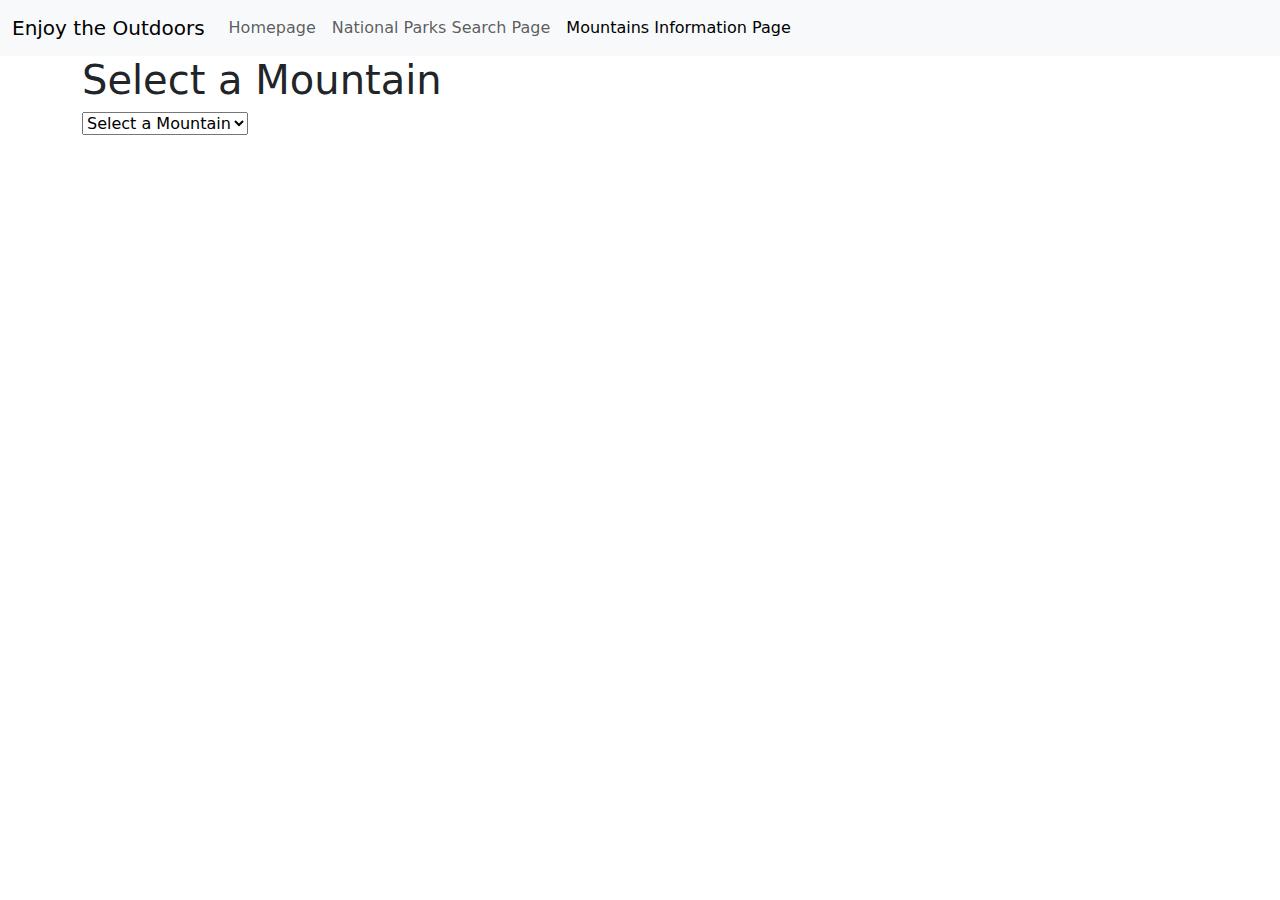
==== mountains.html @ 0358ed0b "commits 1" ====
<!doctype html>
<html lang="en">

<head>
  <meta charset="utf-8">
  <meta name="viewport" content="width=device-width, initial-scale=1">
  <title>Enjoy the Outdoors</title>
  <link href="https://cdn.jsdelivr.net/npm/bootstrap@5.3.3/dist/css/bootstrap.min.css" rel="stylesheet"
    integrity="sha384-QWTKZyjpPEjISv5WaRU9OFeRpok6YctnYmDr5pNlyT2bRjXh0JMhjY6hW+ALEwIH" crossorigin="anonymous">

</head>

<body>
  <header>
    <nav class="navbar navbar-expand-lg bg-body-tertiary">
      <div class="container-fluid">
        <a class="navbar-brand" href="homepage.html">Enjoy the Outdoors</a>
        <button class="navbar-toggler" type="button" data-bs-toggle="collapse" data-bs-target="#navbarSupportedContent"
          aria-controls="navbarSupportedContent" aria-expanded="false" aria-label="Toggle navigation">
          <span class="navbar-toggler-icon"></span>
        </button>
        <div class="collapse navbar-collapse" id="navbarSupportedContent">
          <ul class="navbar-nav me-auto mb-2 mb-lg-0">
            <li class="nav-item">
              <a class="nav-link" href="homepage.html">Homepage</a>
            </li>
            <li class="nav-item">
              <a class="nav-link" href="NationalParks.html">National Parks Search Page</a>
            </li>
            <li class="nav-item">
              <a class="nav-link active" aria-current="page" href="MountainInformation.html">Mountains Information
                Page</a>
            </li>
          </ul>
        </div>
      </div>
    </nav>
  </header>
  <main>
    <div class="container">
      <div class="row">
        <div class="col">
          <h1>Select a Mountain </h1>
          <select id="mountainCategoryDropdown">
            <option value="">Select a Mountain</option>
          </select>

          <div id="mountainDetailRow" class="mountain-container" style="display:none;">
            <h2 id="mountainName"></h2>
            <p id="mountainDesc"></p>
            <p id="mountainElevation"></p>
            <p id="mountainEffort"></p>
            <img id="mountainImg" src="" alt="Mountain Image">

          </div>
        </div>

      </div>


  </main>


  <footer>

  </footer>








  <script src="https://cdn.jsdelivr.net/npm/bootstrap@5.3.3/dist/js/bootstrap.bundle.min.js"
    integrity="sha384-YvpcrYf0tY3lHB60NNkmXc5s9fDVZLESaAA55NDzOxhy9GkcIdslK1eN7N6jIeHz"
    crossorigin="anonymous"></script>
 
  <script src="scripts/nationalPark.js"></script>
  <script src="scripts/parkTypeData.js"></script>
  <script src ="scripts/mountainData.js"></script>
</body>

</html>
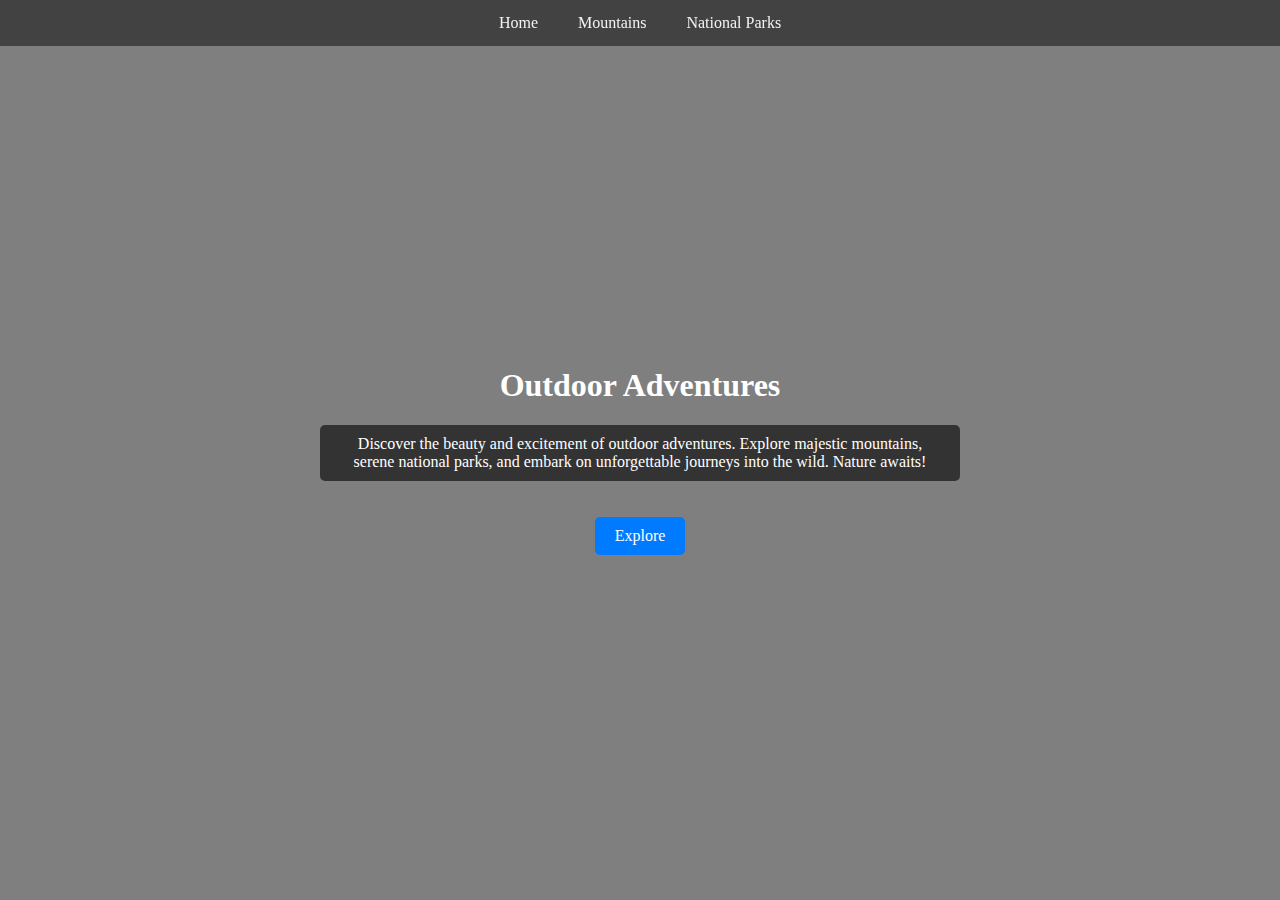
==== commit 4906ee59: "Commits 2" ====
--- a/mountains.html
+++ b/mountains.html
@@ -1,84 +1,212 @@
-<!doctype html>
+<!DOCTYPE html>
 <html lang="en">
-
 <head>
-  <meta charset="utf-8">
-  <meta name="viewport" content="width=device-width, initial-scale=1">
-  <title>Enjoy the Outdoors</title>
-  <link href="https://cdn.jsdelivr.net/npm/bootstrap@5.3.3/dist/css/bootstrap.min.css" rel="stylesheet"
-    integrity="sha384-QWTKZyjpPEjISv5WaRU9OFeRpok6YctnYmDr5pNlyT2bRjXh0JMhjY6hW+ALEwIH" crossorigin="anonymous">
-
+    <meta charset="UTF-8">
+    <meta name="viewport" content="width=device-width, initial-scale=1.0">
+    <title>Interactive Page with Nav Bar</title>
+    <link rel="stylesheet" href="site.css">
 </head>
-
 <body>
-  <header>
-    <nav class="navbar navbar-expand-lg bg-body-tertiary">
-      <div class="container-fluid">
-        <a class="navbar-brand" href="homepage.html">Enjoy the Outdoors</a>
-        <button class="navbar-toggler" type="button" data-bs-toggle="collapse" data-bs-target="#navbarSupportedContent"
-          aria-controls="navbarSupportedContent" aria-expanded="false" aria-label="Toggle navigation">
-          <span class="navbar-toggler-icon"></span>
-        </button>
-        <div class="collapse navbar-collapse" id="navbarSupportedContent">
-          <ul class="navbar-nav me-auto mb-2 mb-lg-0">
-            <li class="nav-item">
-              <a class="nav-link" href="homepage.html">Homepage</a>
-            </li>
-            <li class="nav-item">
-              <a class="nav-link" href="NationalParks.html">National Parks Search Page</a>
-            </li>
-            <li class="nav-item">
-              <a class="nav-link active" aria-current="page" href="MountainInformation.html">Mountains Information
-                Page</a>
-            </li>
-          </ul>
+    <div class="navbar">
+        <a href="#home" onclick="showSection('home')">Home</a>
+        <a href="#mountains" onclick="showSection('mountains')">Mountains</a>
+        <a href="#national-parks" onclick="showSection('national-parks')">National Parks</a>
+    </div>
+    <div class="container">
+        <video class="video-background" autoplay muted loop>
+            <source src="images/8552832-hd_1920_1080_30fps.mp4" type="video/mp4">
+            Your browser does not support the video tag.
+        </video>
+        <div class="overlay"></div>
+        
+        <!-- Home Section -->
+        <div id="home" class="section active">
+            <div class="center-text fadeIn">
+                <h1>Outdoor Adventures</h1>
+                <p class="description">Discover the beauty and excitement of outdoor adventures. Explore majestic mountains, serene national parks, and embark on unforgettable journeys into the wild. Nature awaits!</p>
+                <a href="#explore" class="explore-button" onclick="explore()">Explore</a>
+            </div>
         </div>
-      </div>
-    </nav>
-  </header>
-  <main>
-    <div class="container">
-      <div class="row">
-        <div class="col">
-          <h1>Select a Mountain </h1>
-          <select id="mountainCategoryDropdown">
-            <option value="">Select a Mountain</option>
-          </select>
-
-          <div id="mountainDetailRow" class="mountain-container" style="display:none;">
-            <h2 id="mountainName"></h2>
-            <p id="mountainDesc"></p>
-            <p id="mountainElevation"></p>
-            <p id="mountainEffort"></p>
-            <img id="mountainImg" src="" alt="Mountain Image">
-
-          </div>
+
+        <!-- Mountains Section -->
+        <div id="mountains" class="section">
+            <h1>Mountains</h1>
+            <p>Experience the grandeur of towering peaks and rugged landscapes. Mountains offer breathtaking views, challenging hikes, and a sense of adventure that calls to the wild at heart.</p>
+            <img src="your-mountain-image-url-here.jpg" alt="Mountains" class="img">
+            <h2>Mountain Search</h2>
+            <select class="dropdown" id="mountainDropdown" onchange="showSelectedMountain()">
+                <option value="">Select a Mountain</option>
+                <option value="mt-washington">Mt. Washington</option>
+                <option value="mt-adams">Mt. Adams</option>
+                <option value="mt-jefferson">Mt. Jefferson</option>
+                <option value="mt-monroe">Mt. Monroe</option>
+                <option value="mt-madison">Mt. Madison</option>
+                <option value="mt-lafayette">Mt. Lafayette</option>
+                <option value="mt-lincoln">Mt. Lincoln</option>
+                <option value="south-twin">South Twin</option>
+                <option value="carter-dome">Carter Dome</option>
+                <option value="mt-moosilauke">Mt. Moosilauke</option>
+                <option value="mt-eisenhower">Mt. Eisenhower</option>
+                <option value="north-twin">North Twin</option>
+                <option value="mt-carrigain">Mt. Carrigain</option>
+                <option value="mt-bond">Mt. Bond</option>
+                <option value="middle-carter">Middle Carter</option>
+                <option value="west-bond">West Bond</option>
+                <option value="mt-garfield">Mt. Garfield</option>
+                <option value="mt-liberty">Mt. Liberty</option>
+                <option value="south-carter">South Carter</option>
+                <option value="wildcat-mountain">Wildcat Mountain</option>
+                <option value="mt-hancock">Mt. Hancock</option>
+                <option value="south-kinsman">South Kinsman</option>
+                <option value="mt-field">Mt. Field</option>
+                <option value="mt-osceola">Mt. Osceola</option>
+                <option value="mt-flume">Mt. Flume</option>
+                <option value="south-hancock">South Hancock</option>
+                <option value="mt-pierce">Mt. Pierce</option>
+                <option value="north-kinsman">North Kinsman</option>
+                <option value="mt-willey">Mt. Willey</option>
+                <option value="bondcliff">Bondcliff</option>
+                <option value="zealand-mountain">Zealand Mountain</option>
+                <option value="north-tripyramid">North Tripyramid</option>
+                <option value="mt-cabot">Mt. Cabot</option>
+                <option value="east-osceola">East Osceola</option>
+                <option value="middle-tripyramid">Middle Tripyramid</option>
+                <option value="cannon-mountain">Cannon Mountain</option>
+                <option value="wildcat-d">Wildcat D</option>
+                <option value="mt-hale">Mt. Hale</option>
+                <option value="mt-jackson">Mt. Jackson</option>
+                <option value="mt-tom">Mt. Tom</option>
+                <option value="mt-moriah">Mt. Moriah</option>
+                <option value="mt-passaconaway">Mt. Passaconaway</option>
+                <option value="owls-head">Owl's Head</option>
+                <option value="galehead-mountain">Galehead Mountain</option>
+                <option value="mt-whiteface">Mt. Whiteface</option>
+                <option value="mt-waumbek">Mt. Waumbek</option>
+                <option value="mt-isolation">Mt. Isolation</option>
+                <option value="mt-tecumseh">Mt. Tecumseh</option>
+            </select>
+            <div id="mountainDetails"></div>
         </div>
-
-      </div>
-
-
-  </main>
-
-
-  <footer>
-
-  </footer>
-
-
-
-
-
-
-
-
-  <script src="https://cdn.jsdelivr.net/npm/bootstrap@5.3.3/dist/js/bootstrap.bundle.min.js"
-    integrity="sha384-YvpcrYf0tY3lHB60NNkmXc5s9fDVZLESaAA55NDzOxhy9GkcIdslK1eN7N6jIeHz"
-    crossorigin="anonymous"></script>
- 
-  <script src="scripts/nationalPark.js"></script>
-  <script src="scripts/parkTypeData.js"></script>
-  <script src ="scripts/mountainData.js"></script>
+        
+        <!-- National Parks Section -->
+        <div id="national-parks" class="section">
+            <h1>National Parks</h1>
+            <p>National Parks preserve the natural beauty and cultural heritage of some of the most stunning landscapes. They provide a sanctuary for wildlife and a place for humans to reconnect with nature.</p>
+          
+            <h2>Location</h2>
+            <select class="dropdown">
+                <option value="">Select a Location</option>
+                <script>
+                    const locationsArray = [
+                        "Alabama", "Alaska", "American Samoa", "Arizona", "Arkansas", "California", 
+                        "Colorado", "Connecticut", "Delaware", "DC", "Florida", "Georgia", "Guam", 
+                        "Hawaii", "Idaho", "Illinois", "Indiana", "Iowa", "Kansas", "Kentucky", 
+                        "Louisiana", "Maine", "Maryland", "Massachusetts", "Michigan", "Minnesota", 
+                        "Mississippi", "Missouri", "Montana", "Nebraska", "Nevada", "New Hampshire", 
+                        "New Jersey", "New Mexico", "New York", "North Carolina", "North Dakota", 
+                        "Ohio", "Oklahoma", "Oregon", "Pennsylvania", "Puerto Rico", "Rhode Island", 
+                        "South Carolina", "South Dakota", "Tennessee", "Texas", "Utah", "Vermont", 
+                        "Virgin Islands", "Virginia", "Washington", "West Virginia", "Wisconsin", "Wyoming"
+                    ];
+                    locationsArray.forEach(location => {
+                        document.write('<option value="' + location.toLowerCase().replace(/ /g, '-') + '">' + location + '</option>');
+                    });
+                </script>
+            </select>
+            
+            <h2>Park Type</h2>
+            <select class="dropdown">
+                <option value="">Select Park Type</option>
+                <option value="national-park">National Park</option>
+                <option value="national-monument">National Monument</option>
+                <option value="recreation-area">Recreation Area</option>
+                <option value="scenic-trail">Scenic Trail</option>
+                <option value="battlefield">Battlefield</option>
+                <option value="historic">Historic</option>
+                <option value="memorial">Memorial</option>
+                <option value="preserve">Preserve</option>
+                <option value="island">Island</option>
+                <option value="river">River</option>
+                <option value="seashore">Seashore</option>
+                <option value="trail">Trail</option>
+                <option value="parkway">Parkway</option>
+            </select>
+        </div>
+    </div>
+
+    <script>
+        function explore() {
+            alert('Exploring the National Parks!');
+        }
+
+        function showSection(sectionId) {
+            document.querySelectorAll('.section').forEach(section => {
+                section.classList.remove('active');
+            });
+            document.getElementById(sectionId).classList.add('active');
+        }
+
+        const mountainsInfo = {
+            "mt-washington": "Mount Washington is the highest peak in the Northeastern United States at 6,288.2 ft.",
+            "mt-adams": "Mount Adams is the second-highest mountain in New Hampshire, with an elevation of 5,774 ft.",
+            "mt-jefferson": "Mount Jefferson is a prominent peak in the White Mountains, with an elevation of 5,712 ft.",
+            "mt-monroe": "Mount Monroe is a peak in the Presidential Range of the White Mountains, with an elevation of 5,384 ft.",
+            "mt-madison": "Mount Madison is a peak in the Presidential Range, with an elevation of 5,367 ft.",
+            "mt-lafayette": "Mount Lafayette is a 5,249 ft mountain in the Franconia Range of the White Mountains.",
+            "mt-lincoln": "Mount Lincoln is a 5,089 ft peak in the Franconia Range of the White Mountains.",
+            "south-twin": "South Twin Mountain is one of the highest peaks in the Twin Range of the White Mountains, with an elevation of 4,902 ft.",
+            "carter-dome": "Carter Dome is a mountain located in the Carter-Moriah Range, with an elevation of 4,832 ft.",
+            "mt-moosilauke": "Mount Moosilauke is a 4,802 ft mountain in the White Mountains.",
+            "mt-eisenhower": "Mount Eisenhower is a 4,780 ft peak in the Presidential Range of the White Mountains.",
+            "north-twin": "North Twin Mountain is one of the major peaks in the Twin Range, with an elevation of 4,761 ft.",
+            "mt-carrigain": "Mount Carrigain is a 4,700 ft mountain in the White Mountains.",
+            "mt-bond": "Mount Bond is a 4,698 ft peak in the White Mountains.",
+            "middle-carter": "Middle Carter Mountain is a 4,610 ft peak in the Carter-Moriah Range.",
+            "west-bond": "West Bond is a 4,540 ft peak in the White Mountains.",
+            "mt-garfield": "Mount Garfield is a 4,500 ft peak in the Franconia Range.",
+            "mt-liberty": "Mount Liberty is a 4,459 ft peak in the Franconia Range.",
+            "south-carter": "South Carter Mountain is a 4,430 ft peak in the Carter-Moriah Range.",
+            "wildcat-mountain": "Wildcat Mountain is a 4,422 ft peak in the White Mountains.",
+            "mt-hancock": "Mount Hancock is a 4,420 ft peak in the White Mountains.",
+            "south-kinsman": "South Kinsman Mountain is a 4,358 ft peak in the Kinsman Range.",
+            "mt-field": "Mount Field is a 4,340 ft peak in the Willey Range.",
+            "mt-osceola": "Mount Osceola is a 4,340 ft peak in the White Mountains.",
+            "mt-flume": "Mount Flume is a 4,328 ft peak in the Franconia Range.",
+            "south-hancock": "South Hancock is a 4,319 ft peak in the White Mountains.",
+            "mt-pierce": "Mount Pierce is a 4,310 ft peak in the Presidential Range.",
+            "north-kinsman": "North Kinsman Mountain is a 4,293 ft peak in the Kinsman Range.",
+            "mt-willey": "Mount Willey is a 4,285 ft peak in the Willey Range.",
+            "bondcliff": "Bondcliff is a 4,265 ft peak in the White Mountains.",
+            "zealand-mountain": "Zealand Mountain is a 4,260 ft peak in the White Mountains.",
+            "north-tripyramid": "North Tripyramid is a 4,180 ft peak in the White Mountains.",
+            "mt-cabot": "Mount Cabot is a 4,170 ft peak in the Pilot Range.",
+            "east-osceola": "East Osceola is a 4,156 ft peak in the White Mountains.",
+            "middle-tripyramid": "Middle Tripyramid is a 4,140 ft peak in the White Mountains.",
+            "cannon-mountain": "Cannon Mountain is a 4,100 ft peak in the White Mountains.",
+            "wildcat-d": "Wildcat D is a 4,070 ft peak in the White Mountains.",
+            "mt-hale": "Mount Hale is a 4,054 ft peak in the Twin Range.",
+            "mt-jackson": "Mount Jackson is a 4,052 ft peak in the Presidential Range.",
+            "mt-tom": "Mount Tom is a 4,051 ft peak in the Willey Range.",
+            "mt-moriah": "Mount Moriah is a 4,049 ft peak in the Carter-Moriah Range.",
+            "mt-passaconaway": "Mount Passaconaway is a 4,043 ft peak in the Sandwich Range.",
+            "owls-head": "Owl's Head is a 4,025 ft peak in the White Mountains.",
+            "galehead-mountain": "Galehead Mountain is a 4,024 ft peak in the Twin Range.",
+            "mt-whiteface": "Mount Whiteface is a 4,020 ft peak in the Sandwich Range.",
+            "mt-waumbek": "Mount Waumbek is a 4,006 ft peak in the Pliny Range.",
+            "mt-isolation": "Mount Isolation is a 4,003 ft peak in the Presidential Range.",
+            "mt-tecumseh": "Mount Tecumseh is a 4,003 ft peak in the White Mountains."
+        };
+
+        function showSelectedMountain() {
+            const selectedMountain = document.getElementById("mountainDropdown").value;
+            const mountainDetailsDiv = document.getElementById("mountainDetails");
+
+            if (selectedMountain) {
+                mountainDetailsDiv.textContent = mountainsInfo[selectedMountain];
+            } else {
+                mountainDetailsDiv.textContent = "";
+            }
+        }
+    </script>
 </body>
-
-</html>+</html>
--- a/site.css
+++ b/site.css
@@ -0,0 +1,129 @@
+body, html {
+  height: 100%;
+  margin: 0;
+  overflow: hidden;
+  scroll-behavior: smooth;
+}
+.container {
+  display: flex;
+  flex-direction: column;
+  justify-content: center;
+  align-items: center;
+  height: 100%;
+  position: relative;
+}
+.video-background {
+  position: absolute;
+  top: 0;
+  left: 0;
+  width: 100%;
+  height: 100%;
+  object-fit: cover;
+  z-index: -1;
+}
+.navbar {
+  width: 100%;
+  background-color: rgba(51, 51, 51, 0.8);
+  overflow: hidden;
+  position: fixed;
+  top: 0;
+  display: flex;
+  justify-content: center;
+  z-index: 2;
+}
+.navbar a {
+  display: block;
+  color: #f2f2f2;
+  text-align: center;
+  padding: 14px 20px;
+  text-decoration: none;
+  transition: background-color 0.3s, color 0.3s;
+}
+.navbar a:hover {
+  background-color: #ddd;
+  color: black;
+}
+.section {
+  display: none;
+  flex-direction: column;
+  justify-content: center;
+  align-items: center;
+  height: 100%;
+  text-align: center;
+  color: white;
+  z-index: 1;
+  padding: 20px;
+}
+.section.active {
+  display: flex;
+}
+.overlay {
+  position: absolute;
+  top: 0;
+  left: 0;
+  width: 100%;
+  height: 100%;
+  background-color: rgba(0, 0, 0, 0.5);
+  z-index: 0;
+}
+.explore-button {
+  display: inline-block;
+  margin-top: 20px;
+  padding: 10px 20px;
+  font-size: 16px;
+  color: white;
+  background-color: #007BFF;
+  border: none;
+  border-radius: 5px;
+  cursor: pointer;
+  text-decoration: none;
+  transition: background-color 0.3s, transform 0.3s;
+}
+.explore-button:hover {
+  background-color: #0056b3;
+  transform: scale(1.1);
+}
+.description {
+  margin-top: 20px;
+  padding: 10px 20px;
+  background-color: rgba(0, 0, 0, 0.6);
+  color: white;
+  border-radius: 5px;
+  text-align: center;
+  max-width: 600px;
+  z-index: 1;
+}
+.img {
+  max-width: 100%;
+  border-radius: 10px;
+  margin-top: 20px;
+}
+@keyframes fadeIn {
+  from { opacity: 0; }
+  to { opacity: 1; }
+}
+.fadeIn {
+  animation: fadeIn 2s ease-in-out;
+}
+.dropdown {
+  margin-top: 20px;
+  padding: 10px;
+  font-size: 16px;
+  border-radius: 5px;
+  border: 1px solid #ccc;
+}
+#mountainDetails {
+  margin-top: 20px;
+  padding: 10px 20px;
+  background-color: rgba(0, 0, 0, 0.6);
+  color: white;
+  border-radius: 5px;
+  text-align: center;
+  max-width: 600px;
+  z-index: 1;
+}
+#mountainImage {
+  max-width: 100%;
+  border-radius: 10px;
+  margin-top: 20px;
+}